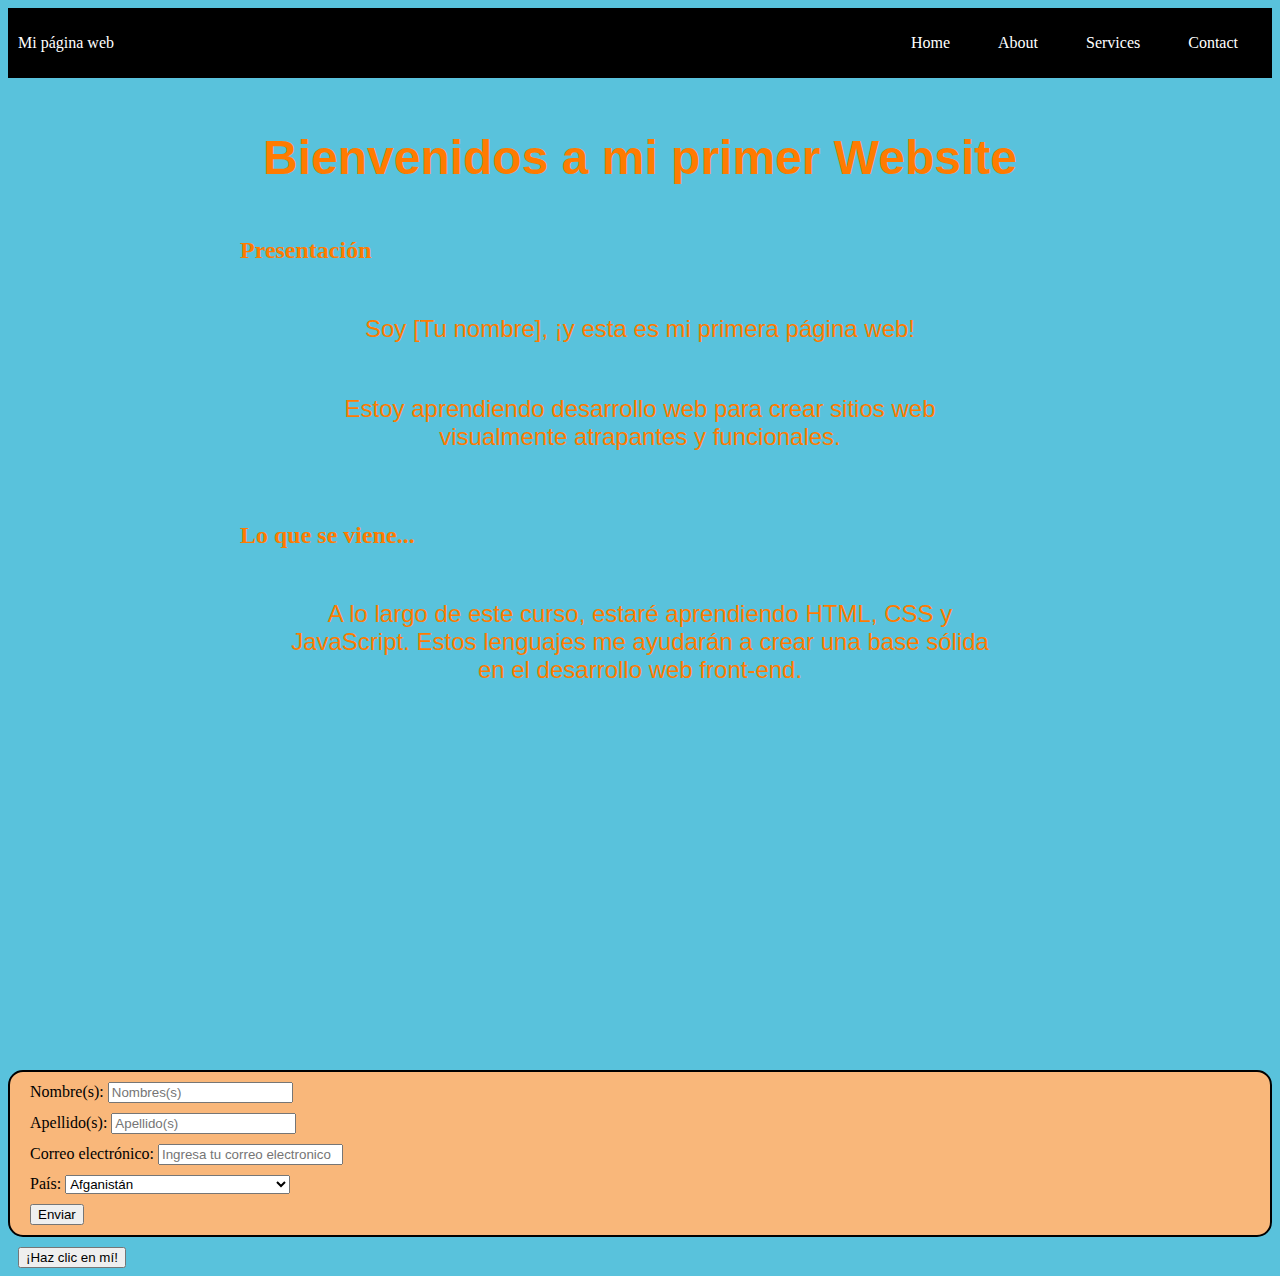
==== index.html @ 918cbaf0 "Initial commit" ====
<!DOCTYPE html>
<html>
    <head>
        <meta charset="UTF-8">
        <meta http-equiv="X-UA-Compatible" content="IE=edge">
        <meta name="viewport" content="width=device-width, initial-scale=1.0">
        <title>Mi primera pagina web</title>
        <link rel="stylesheet" media="screen" type="text/css" href="estilo.css">

    </head>
    <body>
        <header>
        <div class="container-nav">
            <nav class="navbar" role="navigation">
              <a href="#" class="brand">Mi página web</a>
              <ul class="nav-links">
                <li><a href="index.html">Home</a></li>
                <li><a href="about.html">About</a></li>
                <li><a href="services.html">Services</a></li>
                <li><a href="contact.html">Contact</a></li>
              </ul>
            </nav>
            <button class="button-menu-toggle">Menu</button>
          </div>
          


        </header>

        <main>

        <div class="container">
            <h1>Bienvenidos a mi primer Website</h1>
            <section>
              <h2>Presentación</h2>
              <p>Soy [Tu nombre], ¡y esta es mi primera página web!</p>
              <p>Estoy aprendiendo desarrollo web para crear sitios web visualmente atrapantes y funcionales.</p>
            </section>
            <section>
              <h2>Lo que se viene...</h2>
              <p>
                A lo largo de este curso, estaré aprendiendo HTML, CSS y JavaScript. Estos lenguajes me ayudarán a crear una base sólida en el desarrollo web front-end.
              </p>
            </section>
            <iframe width="560" height="315" src="https://www.youtube.com/embed/qWcwFMAqpME" title="YouTube video player" frameborder="0" allow="accelerometer; autoplay; clipboard-write; encrypted-media; gyroscope; picture-in-picture; web-share" allowfullscreen></iframe>
          </div>
            
        </main>

        <footer>
     
        </div>
        <div class="formulario">
            <form id="myForm">

                <label for="nombre">Nombre(s):</label>
                <input type="nombre" id="nombre" name="nombre" placeholder="Nombres(s)" ><br>

                <label for="apellido">Apellido(s):</label>
                <input type="apellido" id="apellido" name="apellido" placeholder="Apellido(s)" ><br>

                <label for="email">Correo electrónico:</label>
                <input type="email" id="email" name="email" placeholder="Ingresa tu correo electronico" ><br>

                <label for="select-paises">País:</label>
                <select id="select-paises" name="pais" placeholder="Selecciona tu país"></select><br>

                <button type="submit">Enviar</button>
              </form>
              
        </div>

        <button onClick="showAlert()" aria-label="Haz clic en mí">¡Haz clic en mí!</button>
    </footer>

        <script src="mi-primer-website.js"></script>
    </body>
</html>
---- estilo.css ----
.container-nav {
  display: flex;
  padding: 10px;
  height: 50px;
  background-color: black;
}
main{
  display: flex;
  align-items: center;
}
.navbar {
  display: flex;
  justify-content: space-between;
  width: 100%;
}


.brand {
  display: flex;
  align-items: center;
}


li>a {
  padding: 8px 24px;
}


li {
  list-style-type: none;
}


a {
  color: white;
  text-decoration:none;
}


.nav-links {
  display: flex;
  align-items: center;
}


.button-menu-toggle {
  display: none;
}

@media (max-width: 768px) {
  .column {
    flex: 100%;
  }


  .nav-links {
    display: none;
  }


  .button-menu-toggle {
    display: block;
    background-color: white;
    border:none;
    border-radius: 50px;
    padding: 0 24px;
    font-family: monospace;
    font-weight: bold;
    font-size: 20px;
  }
 
  .nav-links.nav-links-responsive {
    position: absolute;
    display: flex;
    background-color: rgba(20,20,20,0.95);
    width: 100%;
    height: 100%;
    top: 70px;
    left: 0;
    flex-direction: column;
    padding-top: 200px;
    align-items: center;
    gap:70px;
    font-size: 40px;


  }
}


@media (max-width: 600px) {
    .column {
      flex: 100%;
    }
  }
.container {
  display: flex;
  align-items: center;
  flex-direction: column;
    max-width: 800px;
    margin: auto;
    padding: 20px;
  }




body {
    background-color:rgb(89, 194, 220);
    color: rgb(255, 123, 0);
}
h1{
    font-family: Impact, Haettenschweiler, 'Arial Narrow Bold', sans-serif;
    font-size: 48px;
    text-align: center;
}

p{
    font-family: 'Gill Sans', 'Gill Sans MT', Calibri, 'Trebuchet MS', sans-serif;
    font-size: 24px;
    padding: 1px;
    margin: 50px;
    text-align: center;
}


.formulario{
    padding: 10px;
    height: 100%;
    border-radius: 15px;
    border: 2px solid black;
    color: black;

    padding: 10px;
    background-color: rgb(249, 183, 122);
}
label{
  margin: 10px;
  margin-right: 0px;
}
input{
  margin-bottom: 10px;
}
button{
  margin-top: 10px;
  margin-left: 10px;
}
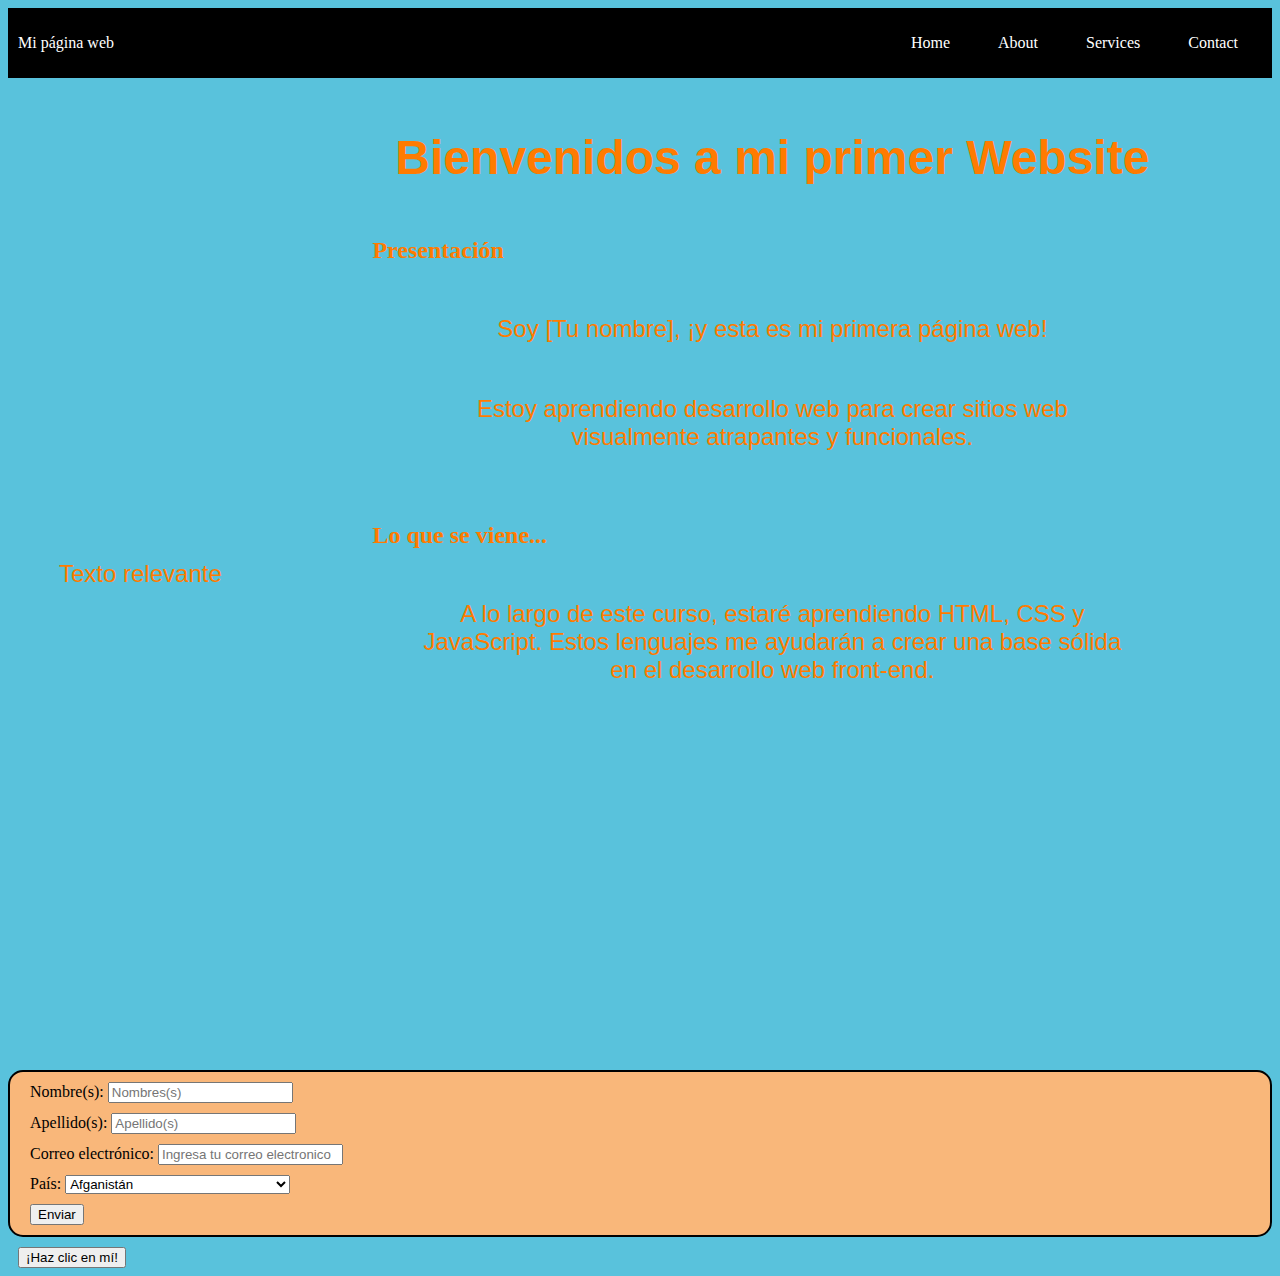
==== commit 0c4fb8de: "mi primera confirmación de actualización" ====
--- a/index.html
+++ b/index.html
@@ -28,6 +28,12 @@
         </header>
 
         <main>
+          <div class=”greeting”>
+
+            <p>Texto relevante</p>
+
+          </div>
+          
 
         <div class="container">
             <h1>Bienvenidos a mi primer Website</h1>
--- a/estilo.css
+++ b/estilo.css
@@ -1,3 +1,6 @@
+.greeting{
+  text-align: center;
+}
 .container-nav {
   display: flex;
   padding: 10px;
